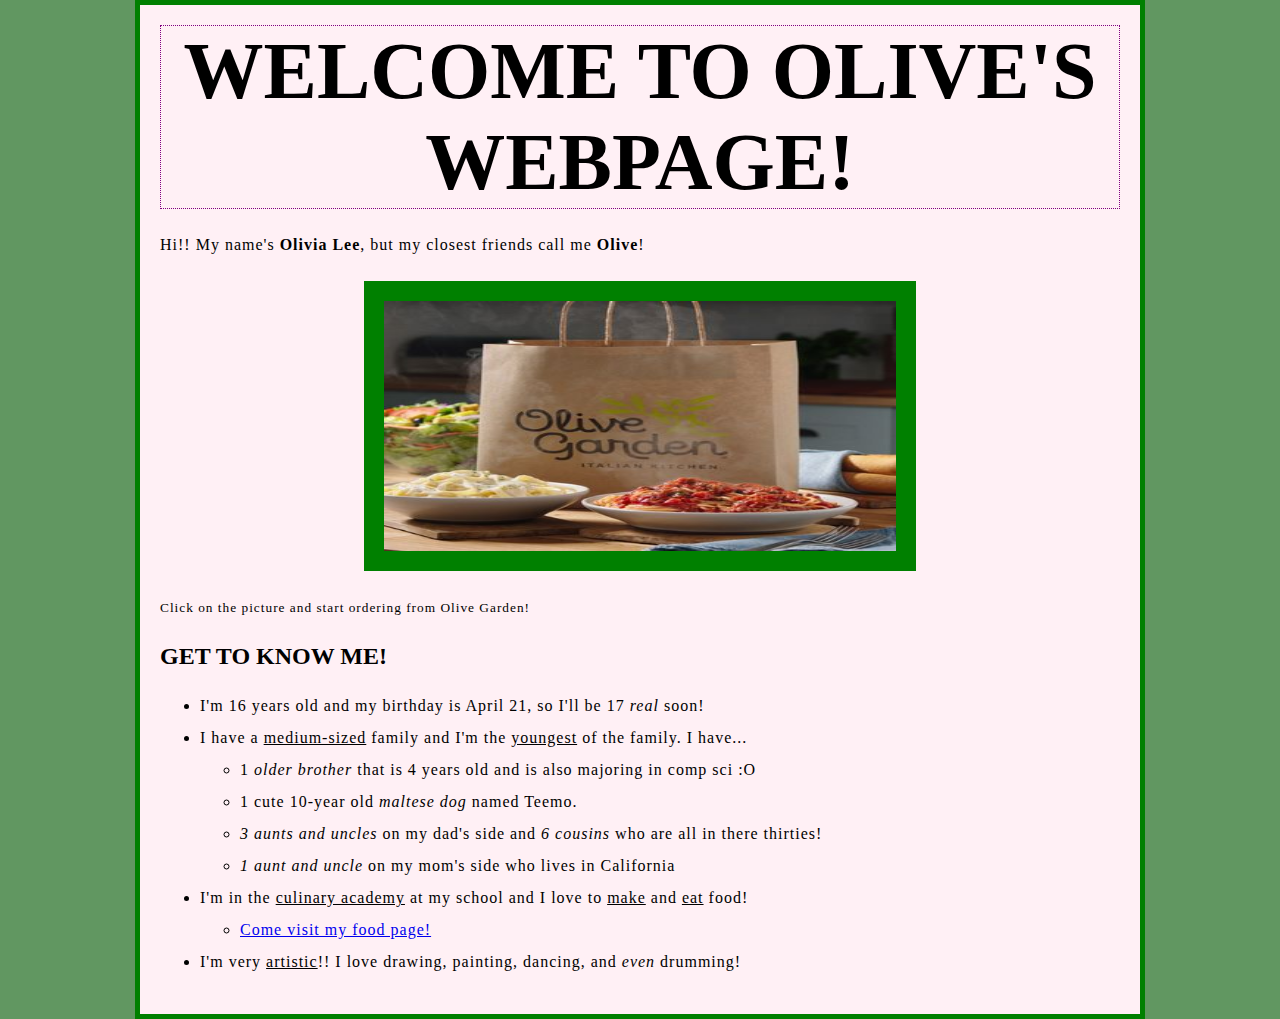
==== index.html @ 50bab0b7 "First commit of entire website" ====
<!DOCTYPE html>
<html>

    <head>
        <meta charset="utf-8">
        <meta name="description" content="Our first page!">
        <title>Olive's Webpage</title>
        <link href = "styles/style.css" rel="stylesheet" type = "text/css">
 
    </head>

    <body>
        <h1>WELCOME TO OLIVE'S WEBPAGE!</h1>
        <p>Hi!! My name's <strong>Olivia Lee</strong>, but my closest friends call me <strong>Olive</strong>!</p>
        <a href="https://www.olivegarden.com/home" title="Olive Garden page!"><img src="images/348s.jpg" height="250"
            alt="Olive Garden!"
            title="order some breadsticks~"></a><p><small>Click on the picture and start ordering from Olive Garden!</small></p>

        <h2>GET TO KNOW ME!</h2>
        <ul>
            <li>I'm 16 years old and my birthday is April 21, so I'll be 17 <em>real</em> soon!</li>
            <li>I have a <u>medium-sized</u> family and I'm the <u>youngest</u> of the family. I have...</li>
            <ul>
                <li>1 <em>older brother</em> that is 4 years old and is also majoring in comp sci :O</li>
                <li>1 cute 10-year old <em>maltese dog</em> named Teemo.</li>
                <li><em>3 aunts and uncles</em> on my dad's side and <em>6 cousins</em> who are all in there thirties!</li>
                <li><em>1 aunt and uncle</em> on my mom's side who lives in California</li>
            </ul>
            <li>I'm in the <u>culinary academy</u> at my school and I love to <u>make</u> and <u>eat</u> food!</li>
            <ul>
                <li><a href="myfoodpage.html" title="My other page!">Come visit my food page!</a></li>
            </ul>
            <li>I'm very <u>artistic</u>!! I love drawing, painting, dancing, and <em>even</em> drumming!</li>
        </ul>

    </body>

</html>
---- styles/style.css ----
html {     /* anything in here applies to everything */
    background-color:rgb(97, 151, 97); /* rgb(50, 50, 236) for blue */
}
body {
    background-color:lavenderblush; /* #db9915 for orange*/
    width: 75vw;
    /* text-align:center centers the font --> 600 px */
    margin: 0 auto;
    border: 5px solid green;
    padding: 0px 20px 20px 20px;

}

img {
    /* display: none; */
    /* still there just not visible */
    display: block;
    width: 40vw;
    margin: 20px auto; /* auto is auto */
    padding:20px 20px 20px 20px;
    background-color: green;
}

h1 {
    margin: 20px 0;
    border: 1px dotted purple;
    font-size:80px;
    text-align:center;
    /* this font family overrides the font family in html */
}
p, li {
    /* display: inline; makes smoosh */
    font-size: 24 px;
    line-height:2;
    letter-spacing:1px;
}
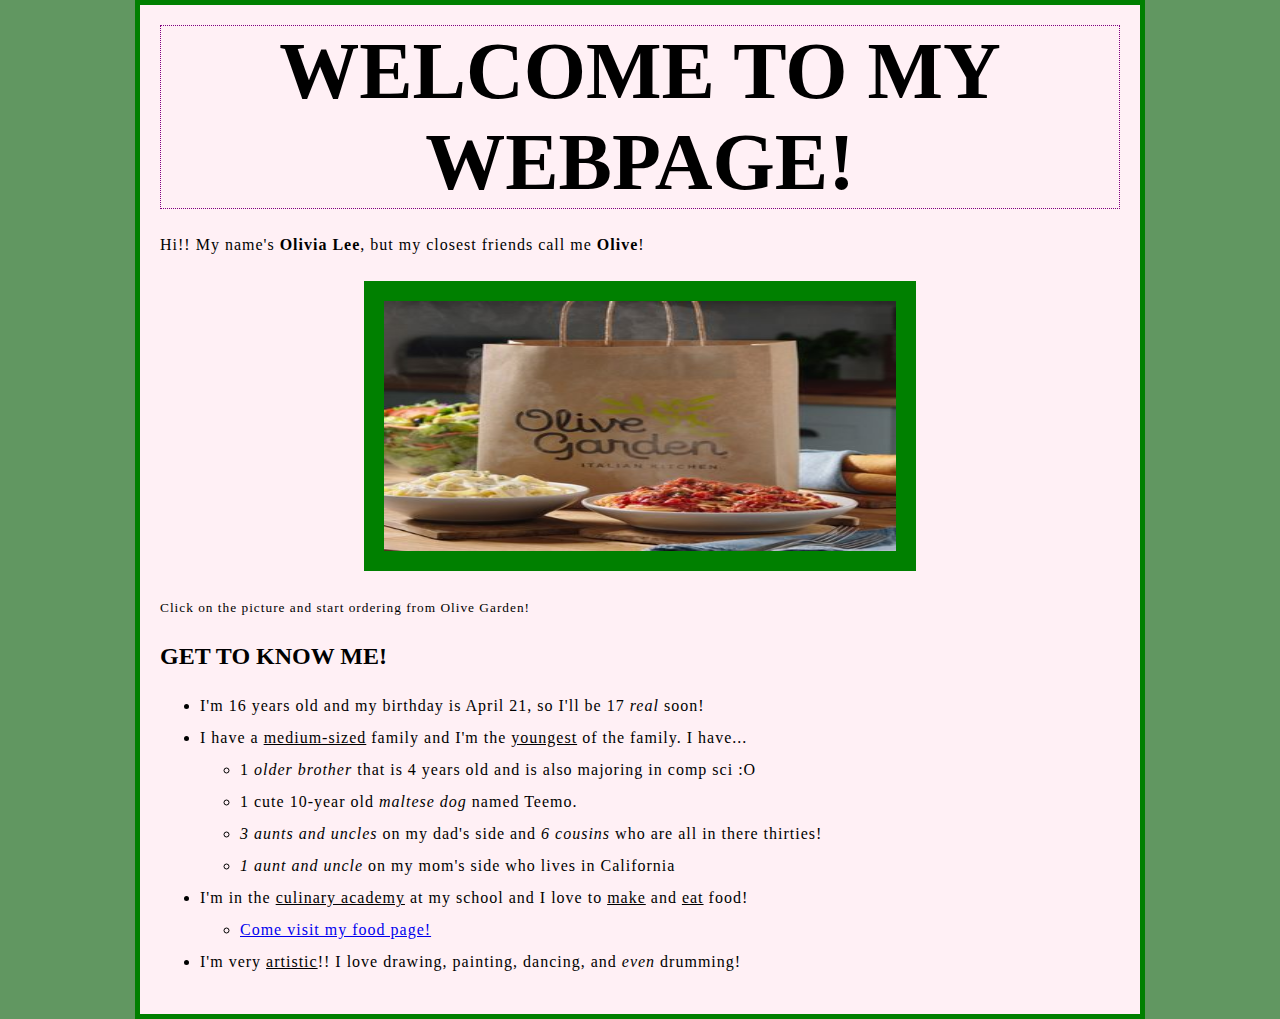
==== commit 821cd847: "Change title of index" ====
--- a/index.html
+++ b/index.html
@@ -10,7 +10,7 @@
     </head>
 
     <body>
-        <h1>WELCOME TO OLIVE'S WEBPAGE!</h1>
+        <h1>WELCOME TO MY WEBPAGE!</h1>
         <p>Hi!! My name's <strong>Olivia Lee</strong>, but my closest friends call me <strong>Olive</strong>!</p>
         <a href="https://www.olivegarden.com/home" title="Olive Garden page!"><img src="images/348s.jpg" height="250"
             alt="Olive Garden!"
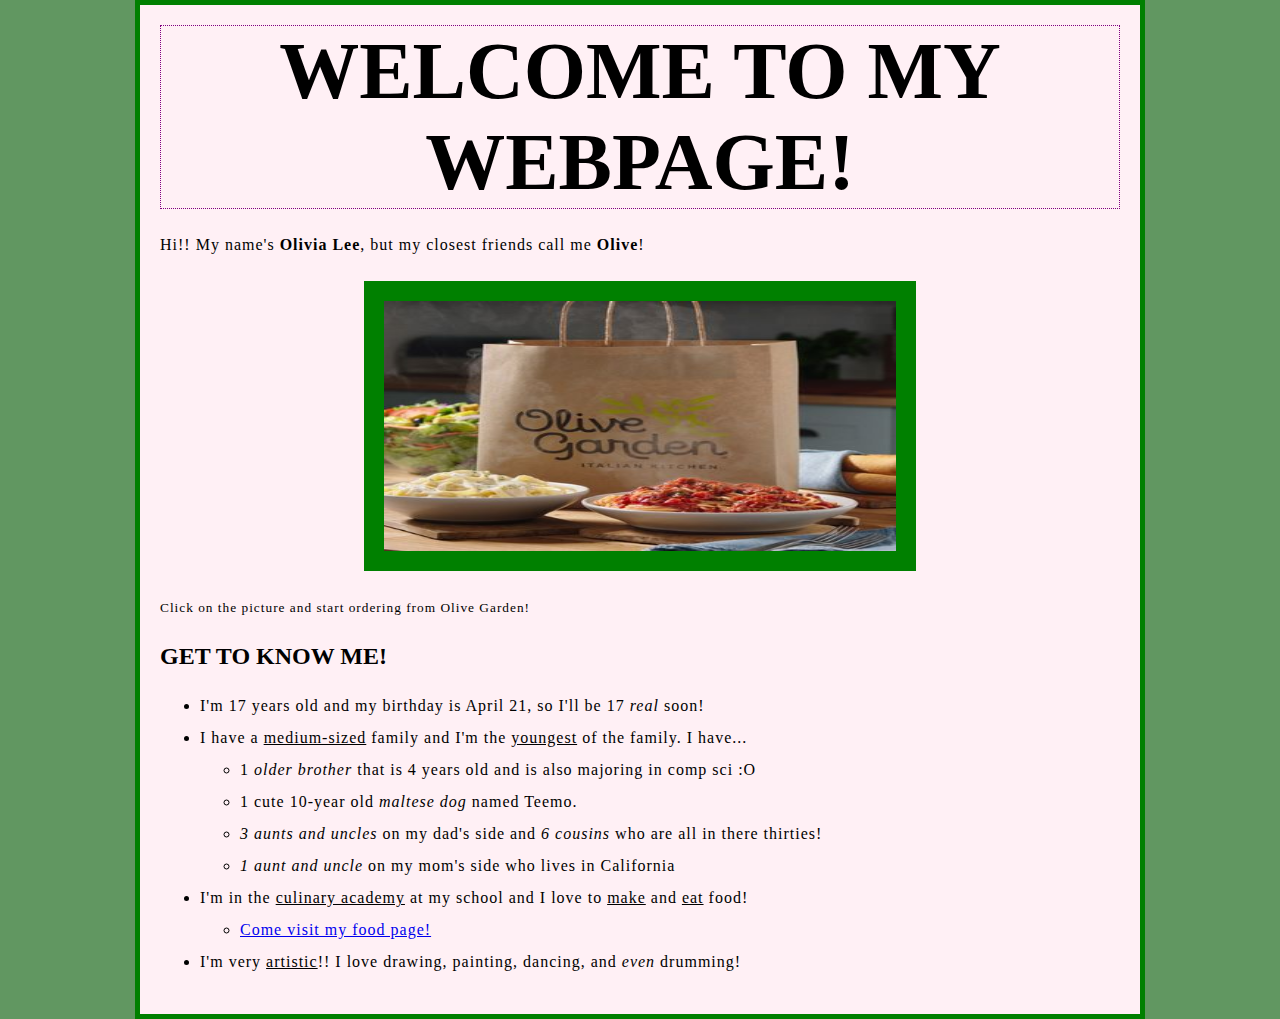
==== commit 64628106: "Adding my age" ====
--- a/index.html
+++ b/index.html
@@ -18,7 +18,7 @@
 
         <h2>GET TO KNOW ME!</h2>
         <ul>
-            <li>I'm 16 years old and my birthday is April 21, so I'll be 17 <em>real</em> soon!</li>
+            <li>I'm 17 years old and my birthday is April 21, so I'll be 17 <em>real</em> soon!</li>
             <li>I have a <u>medium-sized</u> family and I'm the <u>youngest</u> of the family. I have...</li>
             <ul>
                 <li>1 <em>older brother</em> that is 4 years old and is also majoring in comp sci :O</li>
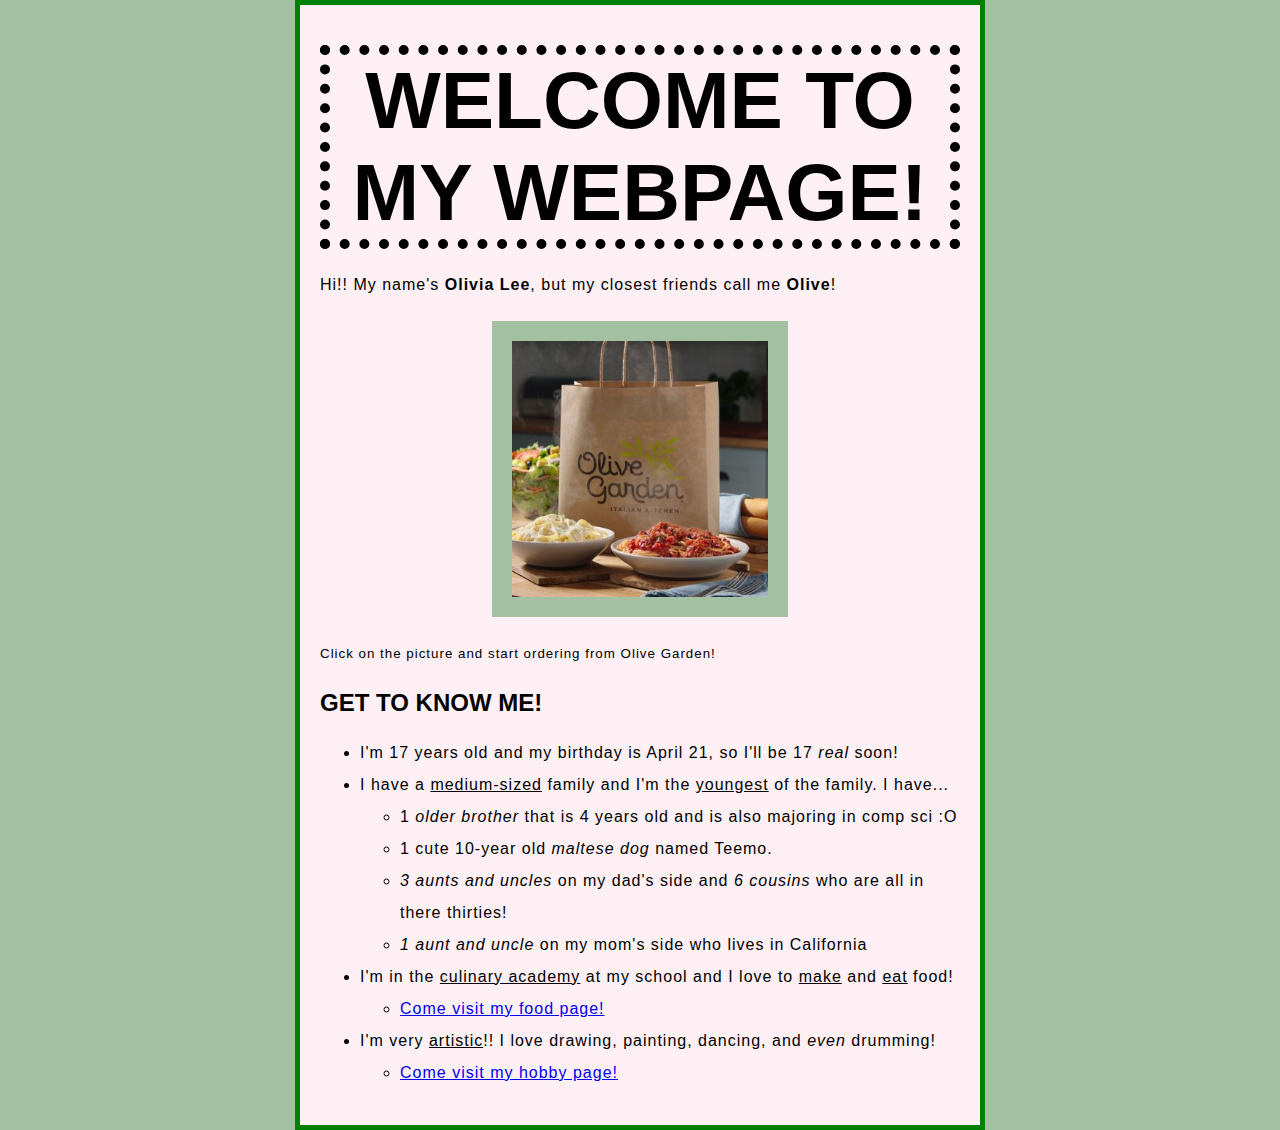
==== commit d791330c: "Home page" ====
--- a/index.html
+++ b/index.html
@@ -31,6 +31,10 @@
                 <li><a href="myfoodpage.html" title="My other page!">Come visit my food page!</a></li>
             </ul>
             <li>I'm very <u>artistic</u>!! I love drawing, painting, dancing, and <em>even</em> drumming!</li>
+            <ul>
+                <li><a href="hobbiespage.html" title="My other page!">Come visit my hobby page!</a></li>
+
+            </ul>
         </ul>
 
     </body>
--- a/styles/style.css
+++ b/styles/style.css
@@ -1,13 +1,17 @@
 html {     /* anything in here applies to everything */
-    background-color:rgb(97, 151, 97); /* rgb(50, 50, 236) for blue */
+    background-color: rgb(163, 192, 163); /* rgb(50, 50, 236) for blue */
 }
 body {
+    font-family:'Gill Sans', 'Gill Sans MT', Calibri, 'Trebuchet MS', sans-serif;
+
     background-color:lavenderblush; /* #db9915 for orange*/
-    width: 75vw;
+    width: 50vw;
+    height: auto;
     /* text-align:center centers the font --> 600 px */
-    margin: 0 auto;
+    margin: auto;
     border: 5px solid green;
-    padding: 0px 20px 20px 20px;
+    padding: 20px 20px 20px 20px;
+
 
 }
 
@@ -15,22 +19,31 @@
     /* display: none; */
     /* still there just not visible */
     display: block;
-    width: 40vw;
+    width: 20vw;
+    height: 20vw;
     margin: 20px auto; /* auto is auto */
     padding:20px 20px 20px 20px;
-    background-color: green;
+    background-color: rgb(163, 192, 163);
 }
 
 h1 {
+    font-family:'Gill Sans', 'Gill Sans MT', Calibri, 'Trebuchet MS', sans-serif;
     margin: 20px 0;
-    border: 1px dotted purple;
+    border: 10px dotted black;
     font-size:80px;
     text-align:center;
     /* this font family overrides the font family in html */
 }
 p, li {
+    font-family:'Gill Sans', 'Gill Sans MT', Calibri, 'Trebuchet MS', sans-serif;
+
     /* display: inline; makes smoosh */
     font-size: 24 px;
     line-height:2;
     letter-spacing:1px;
-}+}
+
+p:hover,li:hover {
+    transform: scale(1.2);
+}
+    